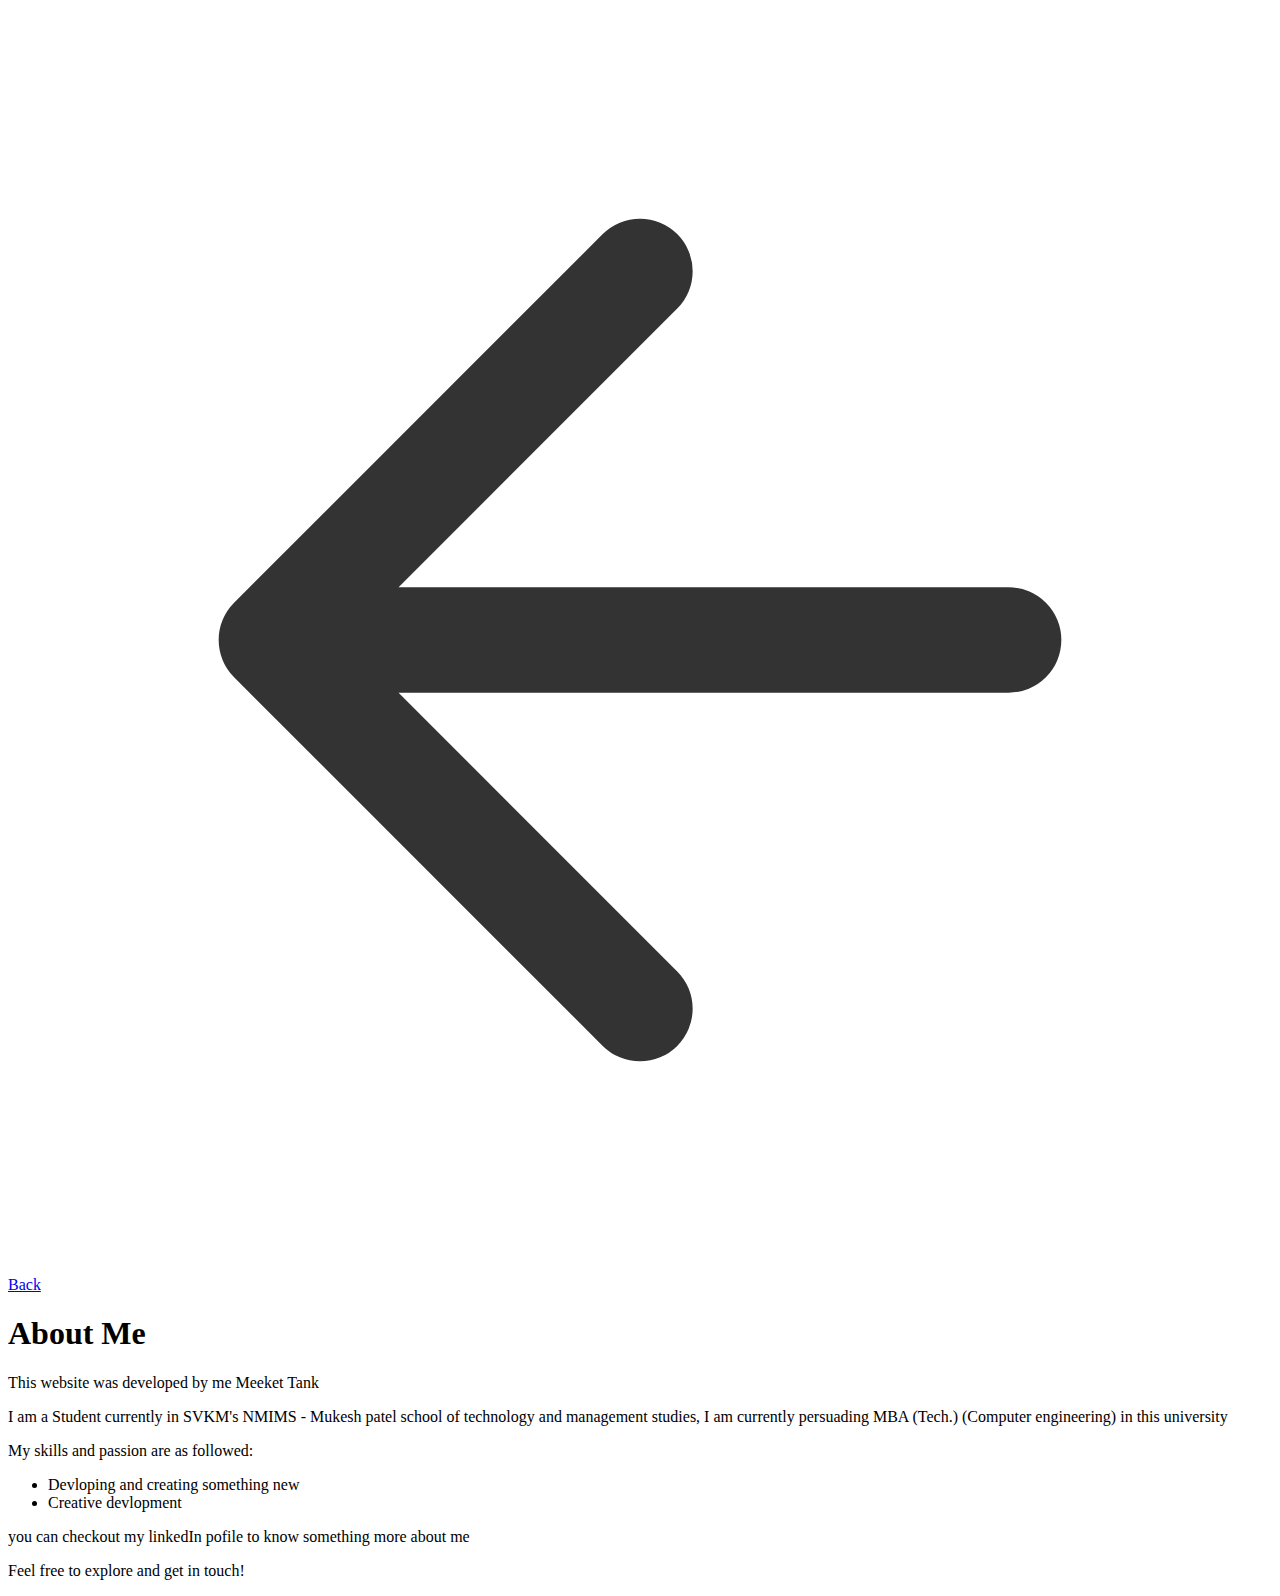
==== aboutme.html @ ed046f76 "Add files via upload" ====
<!DOCTYPE html>
<html lang="en">
<head>
  <meta charset="UTF-8">
  <meta name="viewport" content="width=device-width, initial-scale=1.0">
  <title>About Me - Meeket Tank</title>
  <link rel="stylesheet" href="cubeme.css">
</head>
<body>
  <div class="container">
    <div class="box">
      <a href="index.html" class="back-button">
        <svg xmlns="http://www.w3.org/2000/svg" viewBox="0 0 24 24" fill="none" stroke="#333" stroke-width="2" stroke-linecap="round" stroke-linejoin="round">
          <path d="M19 12H5M12 19l-7-7 7-7"/>
        </svg>
        Back
      </a>
      <div class="cube-diagram"></div>
      <div class="content">
        <h1>About Me</h1>
        <p>This website was developed by me Meeket Tank</p>
        <p>I am a Student currently in SVKM's NMIMS - Mukesh patel school of technology and management studies, I am currently persuading MBA (Tech.) (Computer engineering) in this university</p>
        <p>My skills and passion are as followed: 
            <ul>
                <li>Devloping and creating something new</li>
                <li>Creative devlopment</li>

            </ul>
        </p>
        <p>you can checkout my linkedIn pofile to know something more about me</p>
        <p>Feel free to explore and get in touch!</p>
      </div>
    </div>
  </div>
</body>
</html>
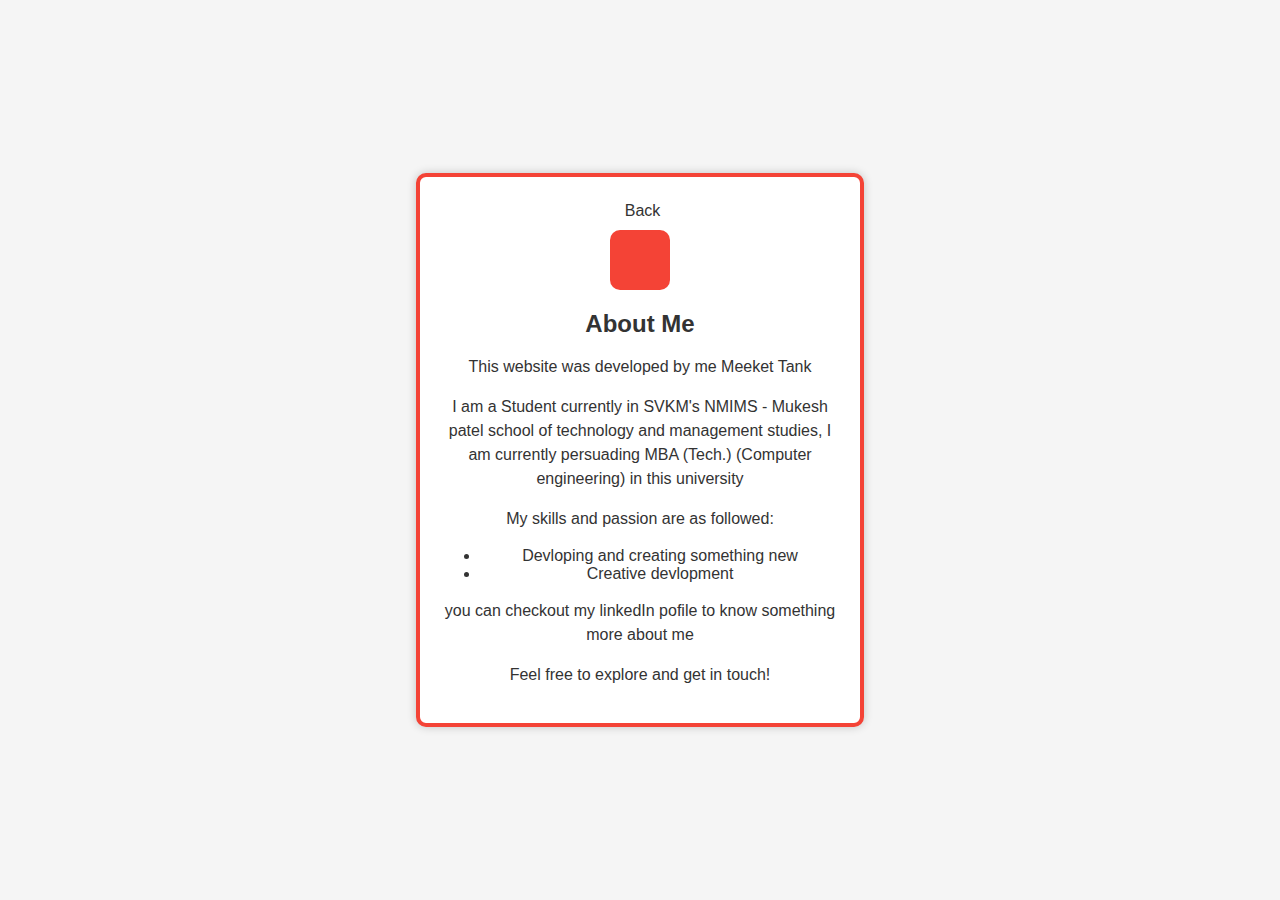
==== commit 0ca96192: "Update aboutme.html" ====
--- a/aboutme.html
+++ b/aboutme.html
@@ -9,7 +9,7 @@
 <body>
   <div class="container">
     <div class="box">
-      <a href="index.html" class="back-button">
+      <a href="home" class="back-button">
         <svg xmlns="http://www.w3.org/2000/svg" viewBox="0 0 24 24" fill="none" stroke="#333" stroke-width="2" stroke-linecap="round" stroke-linejoin="round">
           <path d="M19 12H5M12 19l-7-7 7-7"/>
         </svg>
--- a/cubeme.css
+++ b/cubeme.css
@@ -0,0 +1,62 @@
+body {
+  margin: 0;
+  padding: 0;
+  font-family: Arial, sans-serif;
+  background-color: #f5f5f5;
+}
+
+.container {
+  display: flex;
+  justify-content: center;
+  align-items: center;
+  height: 100vh;
+}
+
+.box {
+  width: 90%;
+  max-width: 400px;
+  height: auto;
+  background-color: #fff;
+  border: 4px solid #f44336;
+  border-radius: 10px;
+  box-shadow: 0 0 10px rgba(0, 0, 0, 0.2);
+  padding: 20px;
+  text-align: center;
+}
+
+.cube-diagram {
+  width: 60px;
+  height: 60px;
+  background-color: #f44336;
+  margin: 0 auto 20px;
+  border-radius: 10px;
+}
+
+.content {
+  color: #333;
+}
+
+h1 {
+  font-size: 24px;
+}
+
+p {
+  font-size: 16px;
+  line-height: 1.5;
+}
+
+.back-button {
+  display: inline-flex;
+  align-items: center;
+  text-decoration: none;
+  color: #333;
+  font-size: 16px;
+  margin-bottom: 10px;
+  position: relative;
+  z-index: 2;
+}
+
+.back-button svg {
+  vertical-align: middle;
+  margin-right: 5px;
+}
